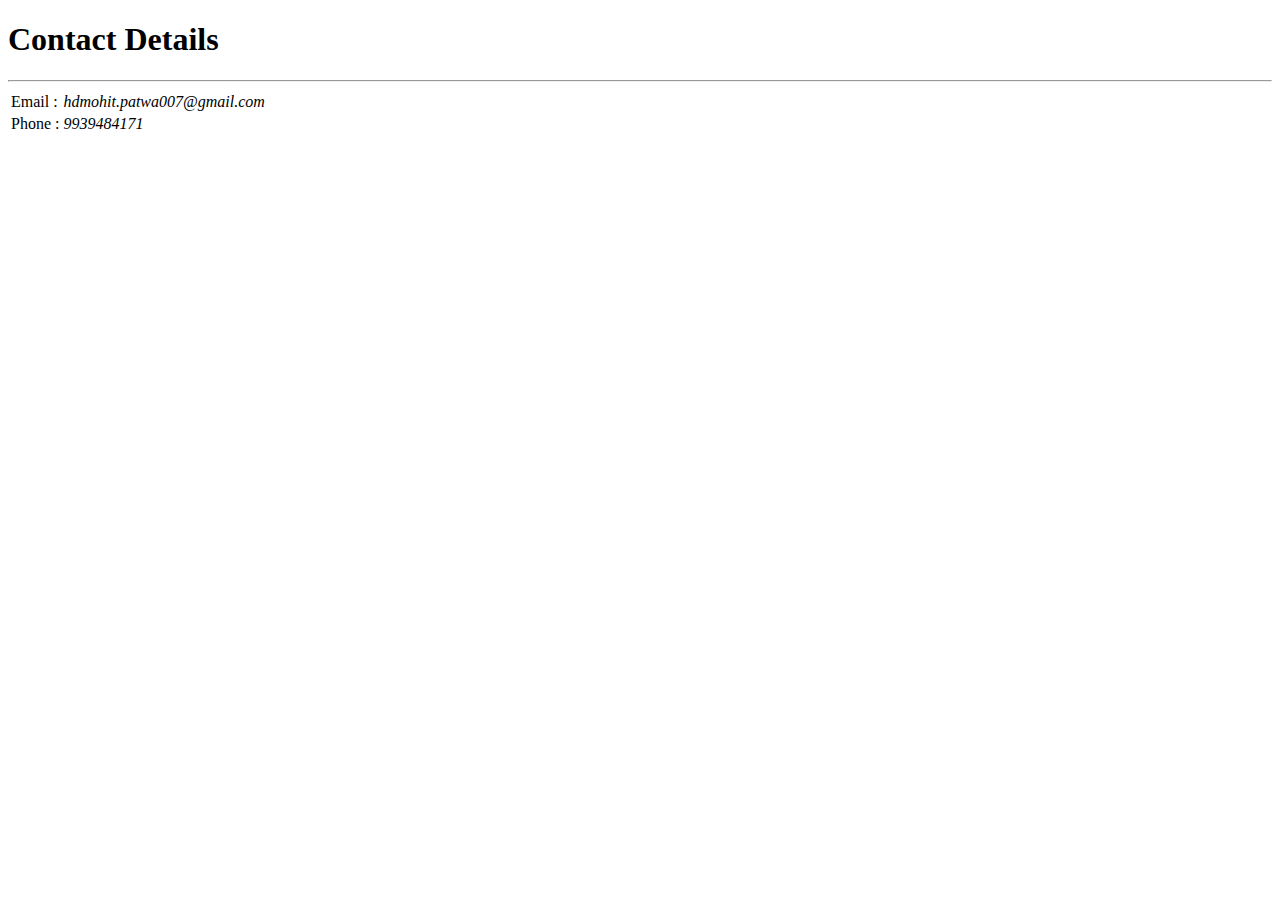
==== contact.html @ 38f37cfd "added contact and hobbies" ====
<!DOCTYPE html>
<html lang="en">
<head>
    <meta charset="UTF-8">
    <meta http-equiv="X-UA-Compatible" content="IE=edge">
    <meta name="viewport" content="width=device-width, initial-scale=1.0">
    <title>Contact Me</title>
</head>
<body>
    <h1>Contact Details</h1>
    <hr>
    <table>
        <tr>
            <td>Email : </td>
            <td><em>hdmohit.patwa007@gmail.com</em></td>
        </tr>
        <tr>
            <td>Phone : </td>
            <td><em>9939484171</em></td>
        </tr>
    </table>
</body>
</html>
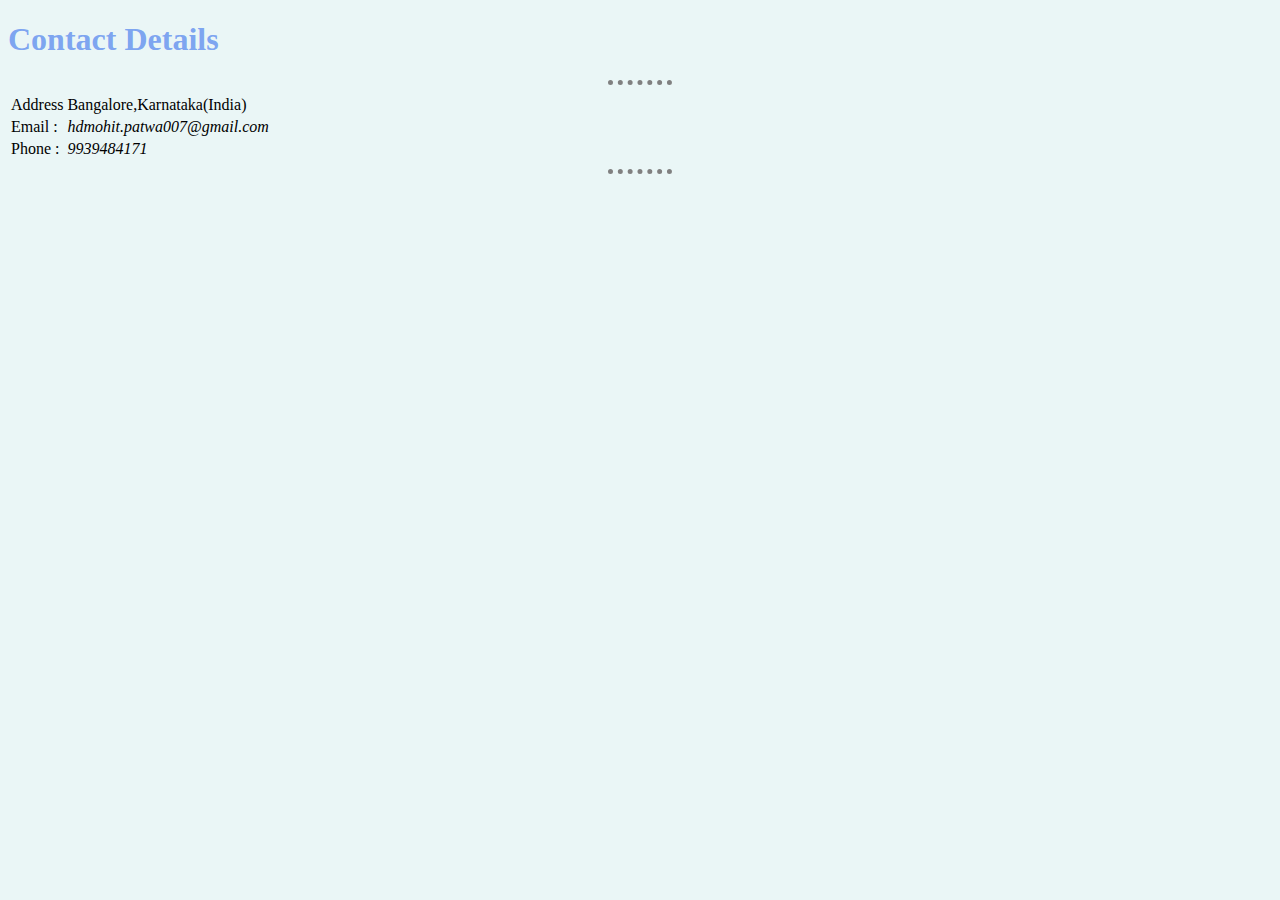
==== commit 97b7d31a: "css applied" ====
--- a/contact.html
+++ b/contact.html
@@ -5,11 +5,16 @@
     <meta http-equiv="X-UA-Compatible" content="IE=edge">
     <meta name="viewport" content="width=device-width, initial-scale=1.0">
     <title>Contact Me</title>
+    <link rel="stylesheet" href="css/styles.css">
 </head>
 <body>
     <h1>Contact Details</h1>
     <hr>
     <table>
+        <tr>
+            <td>Address</td>
+            <td>Bangalore,Karnataka(India)</td>
+        </tr>
         <tr>
             <td>Email : </td>
             <td><em>hdmohit.patwa007@gmail.com</em></td>
@@ -19,5 +24,6 @@
             <td><em>9939484171</em></td>
         </tr>
     </table>
+    <hr>
 </body>
 </html>--- a/css/styles.css
+++ b/css/styles.css
@@ -0,0 +1,16 @@
+body {
+    background-color: #EAF6F6;
+}
+
+h1,
+h3 {
+    color: #6a96f0dc;
+}
+
+hr {
+    border-style: none;
+    border-top-style: dotted;
+    border-color: gray;
+    border-width: 5px;
+    width: 5%;
+}